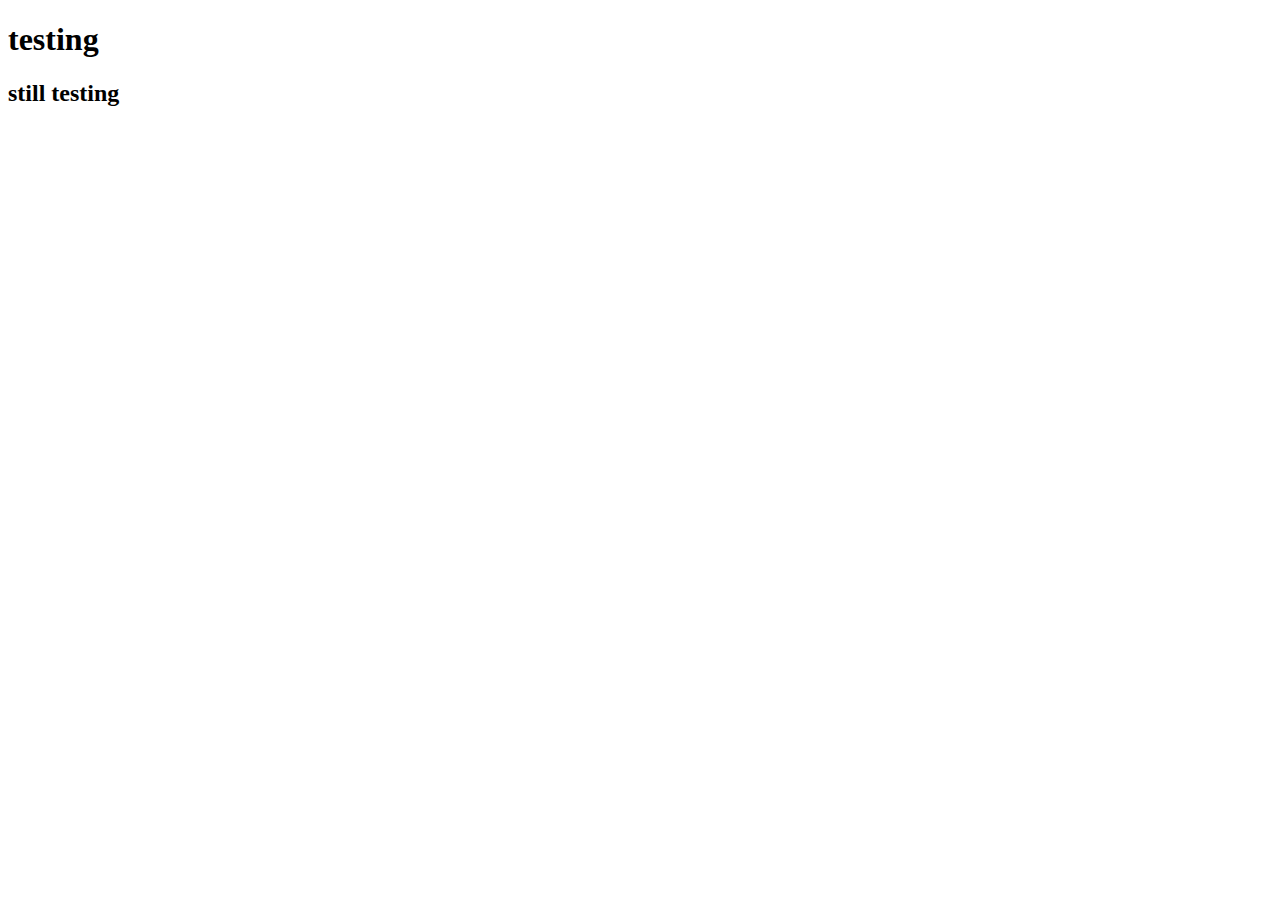
==== index.html @ 59a48868 "2nd text" ====
<!DOCTYPE html>
<html lang="en">
<head>
    <meta charset="UTF-8">
    <meta http-equiv="X-UA-Compatible" content="IE=edge">
    <meta name="viewport" content="width=device-width, initial-scale=1.0">
    <title>Document</title>
</head>
<body>
    <h1>testing</h1>
    <h2>still testing</h2>
</body>
</html>
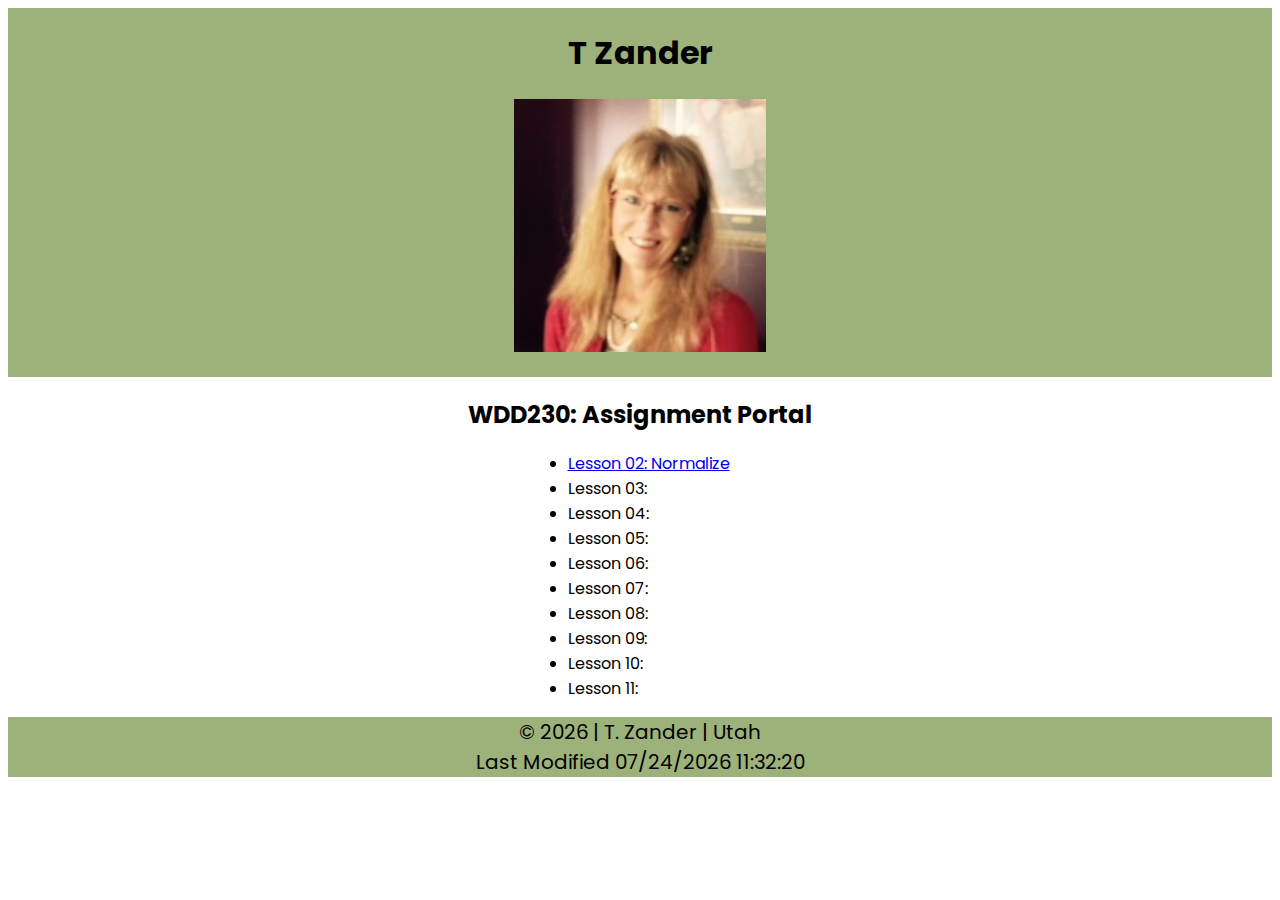
==== commit 068945ab: "fixed homepage issues" ====
--- a/index.html
+++ b/index.html
@@ -4,10 +4,53 @@
     <meta charset="UTF-8">
     <meta http-equiv="X-UA-Compatible" content="IE=edge">
     <meta name="viewport" content="width=device-width, initial-scale=1.0">
-    <title>Document</title>
+    <title>zander wdd230 home page</title>
+    <link rel="stylesheet" href="styles/homePage.css">
 </head>
 <body>
-    <h1>testing</h1>
-    <h2>still testing</h2>
+    <header>
+    <h1>T Zander</h1>
+    <img src="images/me(4).jpg" alt="picture of me">
+    </header>
+    <h2>WDD230: Assignment Portal</h2>
+<main>
+    <nav>
+    
+    <ul>
+        <!--Be sure to link all future projects in the manner showed in li for lesson 02.-->
+       <li><a href="styles/normalize.css">Lesson 02: Normalize</a> </li>
+       <li>Lesson 03:</li>
+       <li>Lesson 04:</li>
+       <li>Lesson 05:</li>
+       <li>Lesson 06:</li>
+       <li>Lesson 07:</li>
+       <li>Lesson 08:</li>
+       <li>Lesson 09:</li>
+       <li>Lesson 10:</li>
+       <li>Lesson 11:</li>
+    </ul>   
+    </nav>
+</main>
+
+<footer>
+    <p>&copy; <span id="currentDate"></span> | T. Zander | Utah</p>
+    <p>Last Modified <span id="lastModified"></span></p>
+</footer>
+<script>
+    const d = new Date();
+    const options = {year: "numeric"};
+    const time = {year: "numeric", month: "long", day: "numeric"};
+    document.getElementById("currentDate").textContent = d.toLocaleDateString("en-US", options);
+    document.getElementById("lastModified").textContent = document.lastModified;
+</script>
+<!--<script>
+    document.getElementById(date).innerhtml
+    function dynamicDate() {
+    let now = new Date();
+    let month = now.getMonth();
+    let dayOfMonth = now.getDate();
+    let dayOfWeek = now.getDay();
+    month++}
+</script>-->
 </body>
-</html>+</html>
--- a/styles/homePage.css
+++ b/styles/homePage.css
@@ -0,0 +1,43 @@
+@import url('https://fonts.googleapis.com/css2?family=Poppins&display=swap');
+
+body{font-family: Poppins, "Avenier Next LT Pro Demi", "Arial Nova";}
+
+header {
+    background-color: rgb(157, 177, 122);
+    text-align: center;
+    display: flex;
+    flex-direction: column;
+}
+nav{
+    margin: 0 auto;
+    width: 100%;
+ }
+h2 {
+    text-align: center;
+}
+main {
+    margin: 0 auto;
+    max-width: 225px;
+}
+img {
+    width: 20%;
+    margin: auto;
+    margin-bottom: 25px;
+}
+footer {
+    background-color: rgb(157, 177, 122);
+    font-size: 20px;
+    text-align: center;
+}
+p {margin: 0}
+
+/*The following must be after all other css*/
+@media screen and (max-width: 900px) {
+    header  {
+        display: block;
+        height: auto;
+    }
+    nav, footer {
+        flex-direction: column;
+    }
+}